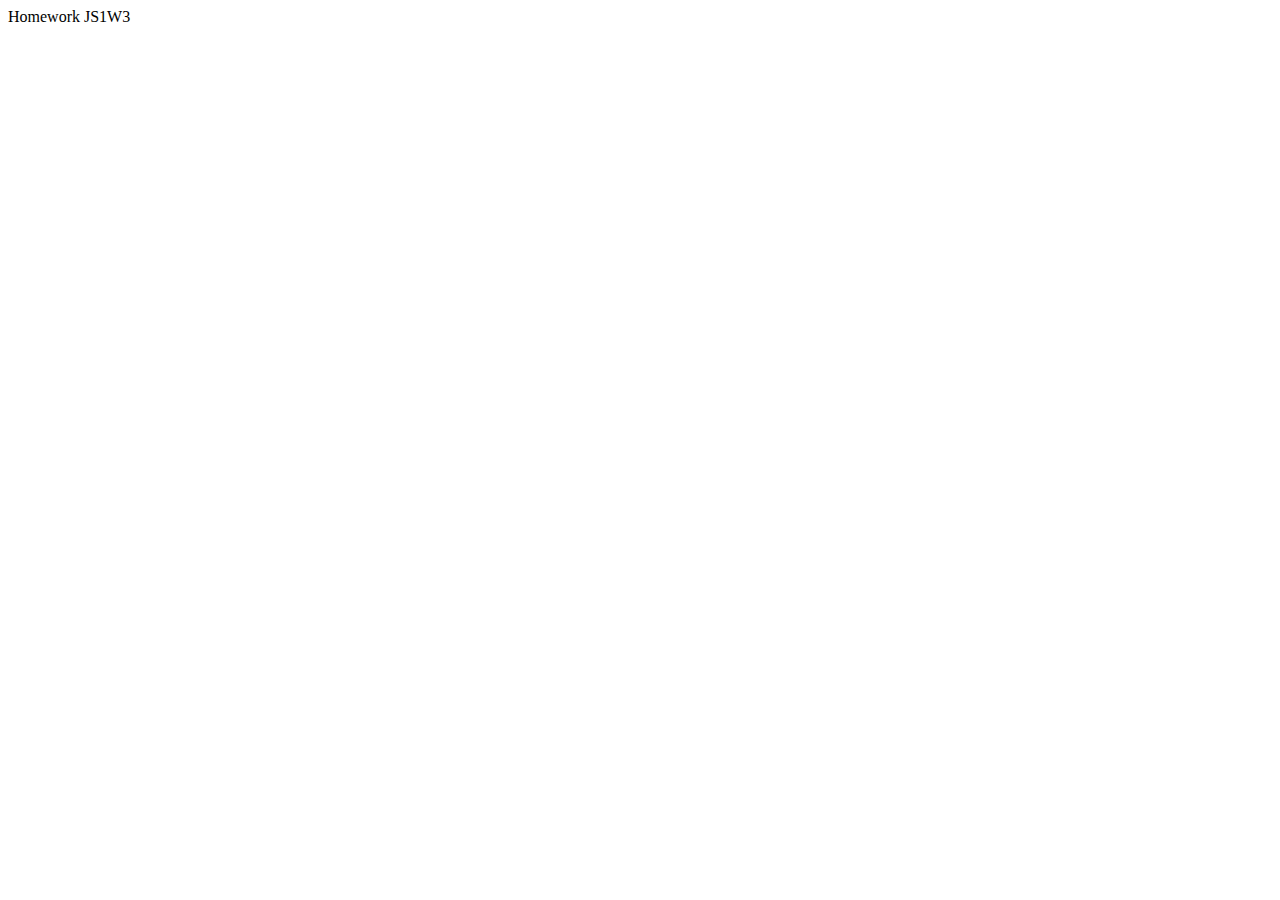
==== javascript2/week 1/index.html @ 984e915a "Create index.html" ====
<!DOCTYPE html>
<html lang="en">
<head>
   <meta charset="UTF-8">
   <meta name="viewport" content="width=device-width, initial-scale=1.0">
   <title>Document</title>
   <link rel="stylesheet" href="style.css">
</head>
<body>
   Homework JS1W3
  
   <!-- <script src="index.js"></script> -->
   <script src="objects.js"></script>
</body>
</html>
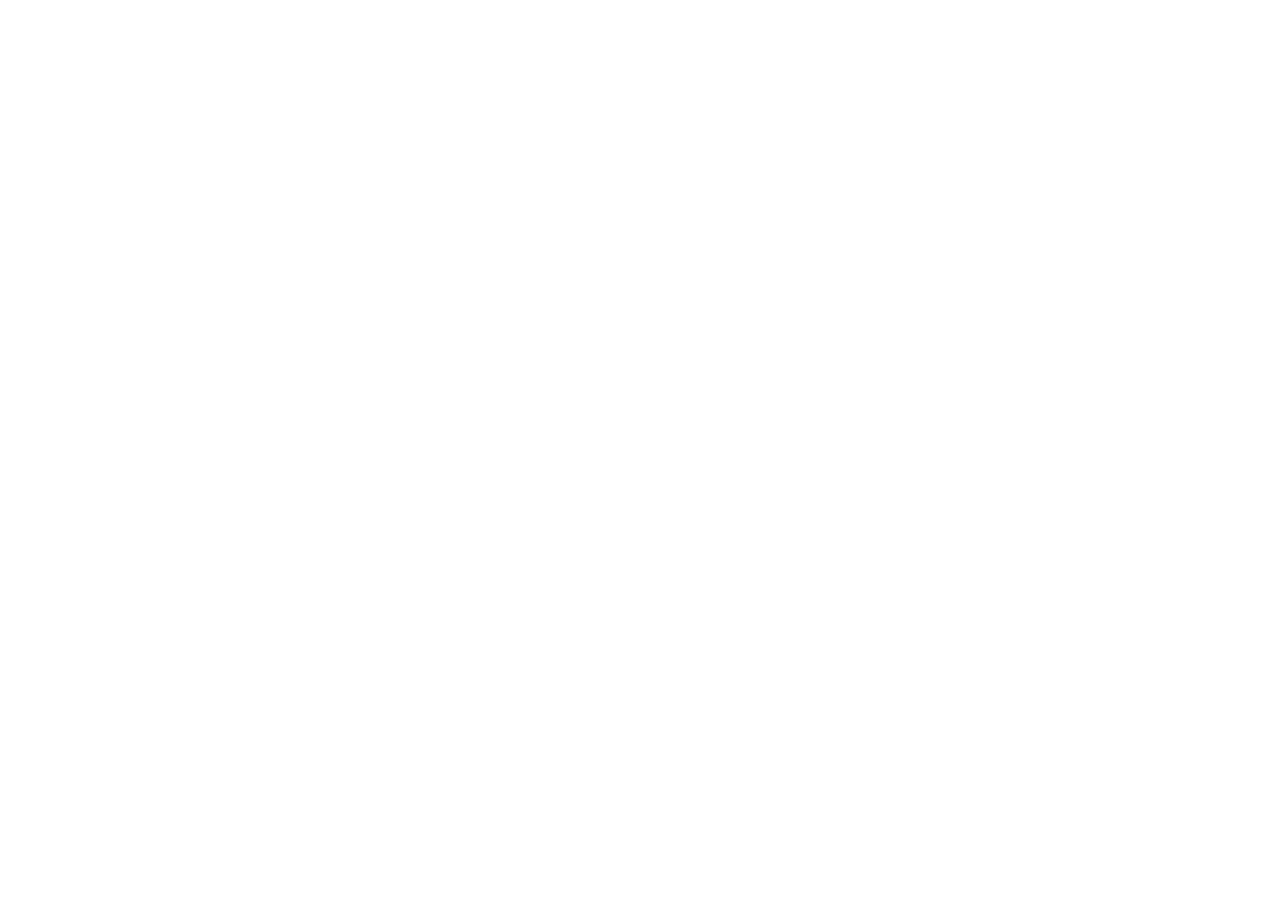
==== commit 50e45747: "Update index.html" ====
--- a/javascript2/week 1/index.html
+++ b/javascript2/week 1/index.html
@@ -7,7 +7,6 @@
    <link rel="stylesheet" href="style.css">
 </head>
 <body>
-   Homework JS1W3
   
    <!-- <script src="index.js"></script> -->
    <script src="objects.js"></script>
--- a/javascript2/week 1/style.css
+++ b/javascript2/week 1/style.css
@@ -0,0 +1,12 @@
+img {
+  width:500px;
+  height: 400px;
+  border: solid black 5px;
+  border-radius: 25px;
+ 
+}
+h1 {
+  color: black;
+  text-align: center;
+  
+}
